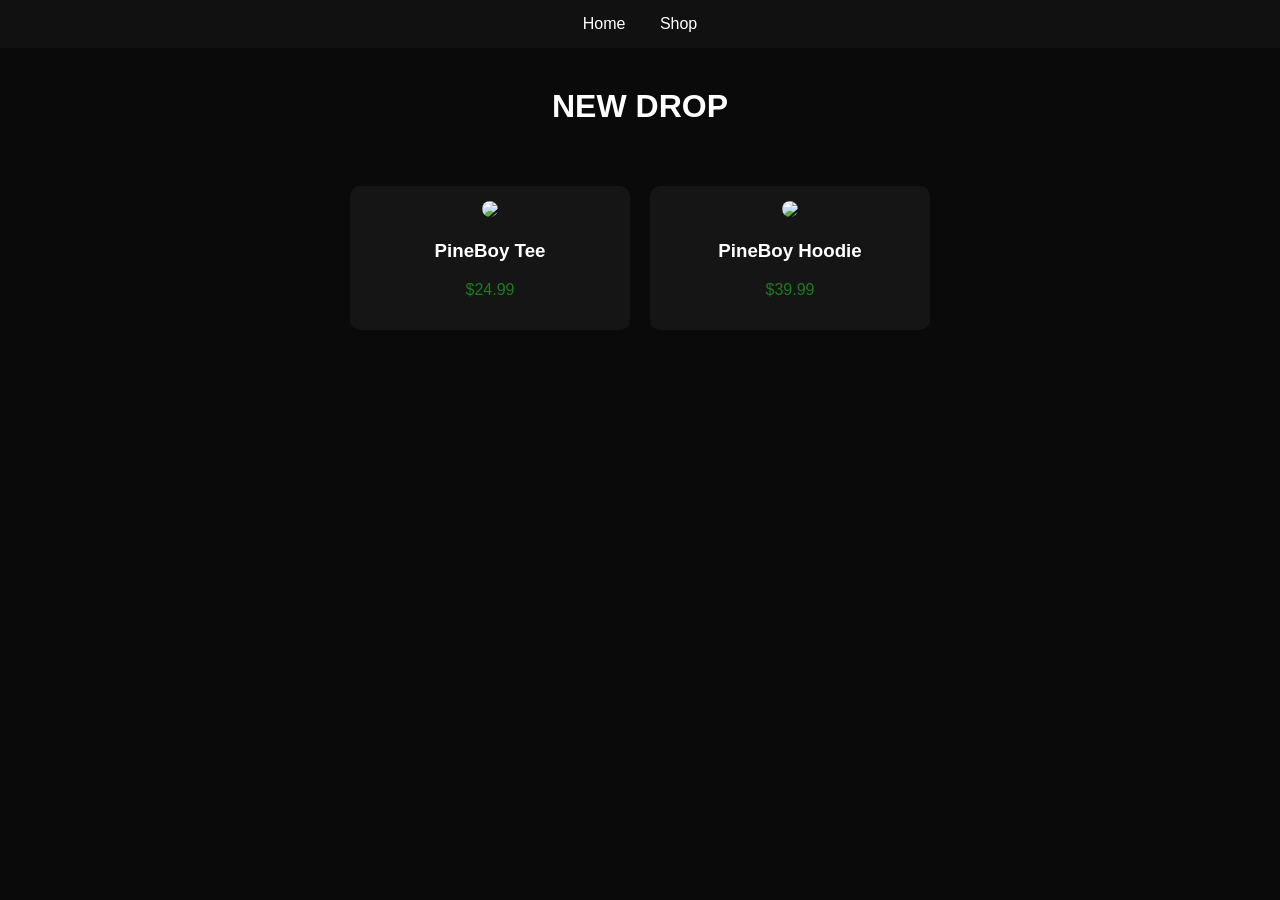
==== shop.html @ 9c90fe91 "Create shop.html" ====
<!DOCTYPE html>
<html>
<head>
<title>Shop - PineBoyDesignz</title>

<style>
body {
    margin: 0;
    font-family: Arial;
    background: #0a0a0a;
    color: white;
    text-align: center;
}

nav {
    padding: 15px;
    background: #111;
}

nav a {
    color: white;
    margin: 0 15px;
    text-decoration: none;
}

h1 {
    margin-top: 40px;
}

.products {
    display: flex;
    flex-wrap: wrap;
    justify-content: center;
    gap: 20px;
    padding: 40px;
}

.card {
    background: #151515;
    width: 250px;
    padding: 15px;
    border-radius: 10px;
}

.card img {
    width: 100%;
    border-radius: 10px;
}

.price {
    color: #1f7a1f;
}

.btn {
    display: inline-block;
    margin-top: 10px;
    padding: 10px 20px;
    background: white;
    color: black;
    text-decoration: none;
    border-radius: 5px;
}
</style>

</head>

<body>

<nav>
    <a href="index.html">Home</a>
    <a href="shop.html">Shop</a>
</nav>

<h1>NEW DROP</h1>

<div class="products">

    <div class="card">
        <img src="https://via.placeholder.com/300">
        <h3>PineBoy Tee</h3>
        <p class="price">$24.99</p>
    </div>

    <div class="card">
        <img src="https://via.placeholder.com/300">
        <h3>PineBoy Hoodie</h3>
        <p class="price">$39.99</p>
    </div>

</div>

</body>
</html>
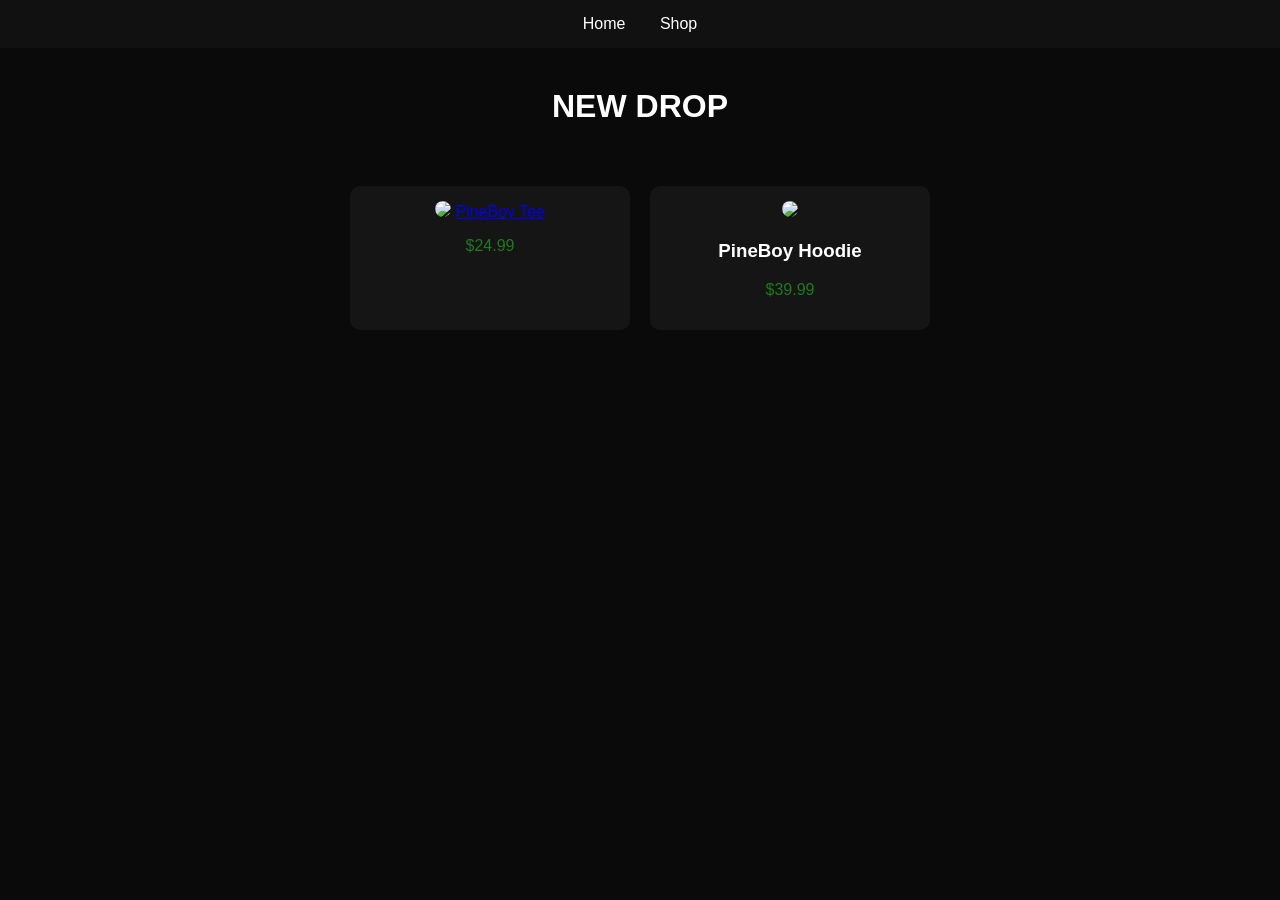
==== commit 72e04242: "Update shop.html" ====
--- a/shop.html
+++ b/shop.html
@@ -77,7 +77,7 @@
 
     <div class="card">
         <img src="https://via.placeholder.com/300">
-        <h3>PineBoy Tee</h3>
+        <a href="tee.html">PineBoy Tee</a>
         <p class="price">$24.99</p>
     </div>
 
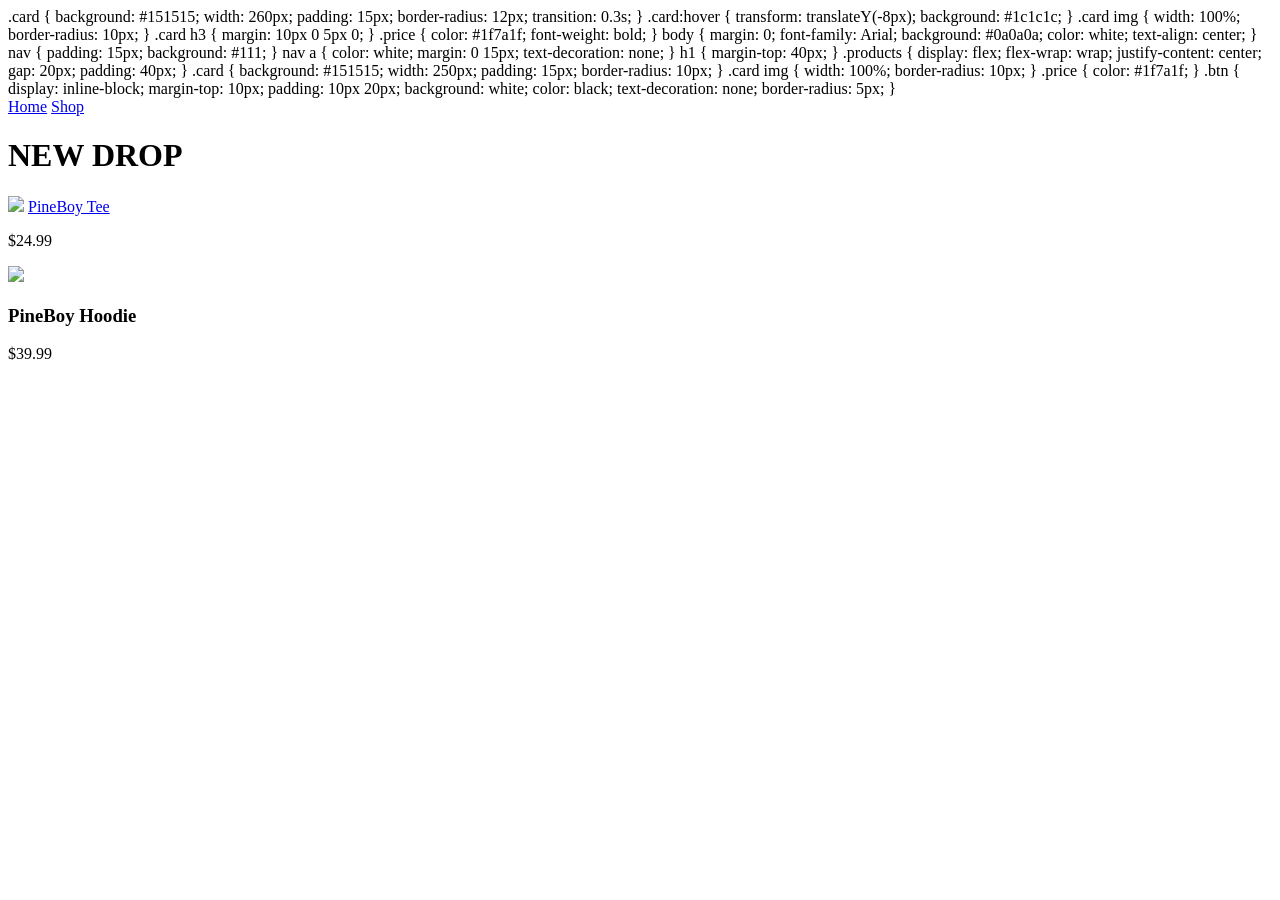
==== commit 70de154a: "Update shop.html" ====
--- a/shop.html
+++ b/shop.html
@@ -3,7 +3,32 @@
 <head>
 <title>Shop - PineBoyDesignz</title>
 
-<style>
+.card {
+    background: #151515;
+    width: 260px;
+    padding: 15px;
+    border-radius: 12px;
+    transition: 0.3s;
+}
+
+.card:hover {
+    transform: translateY(-8px);
+    background: #1c1c1c;
+}
+
+.card img {
+    width: 100%;
+    border-radius: 10px;
+}
+
+.card h3 {
+    margin: 10px 0 5px 0;
+}
+
+.price {
+    color: #1f7a1f;
+    font-weight: bold;
+}
 body {
     margin: 0;
     font-family: Arial;
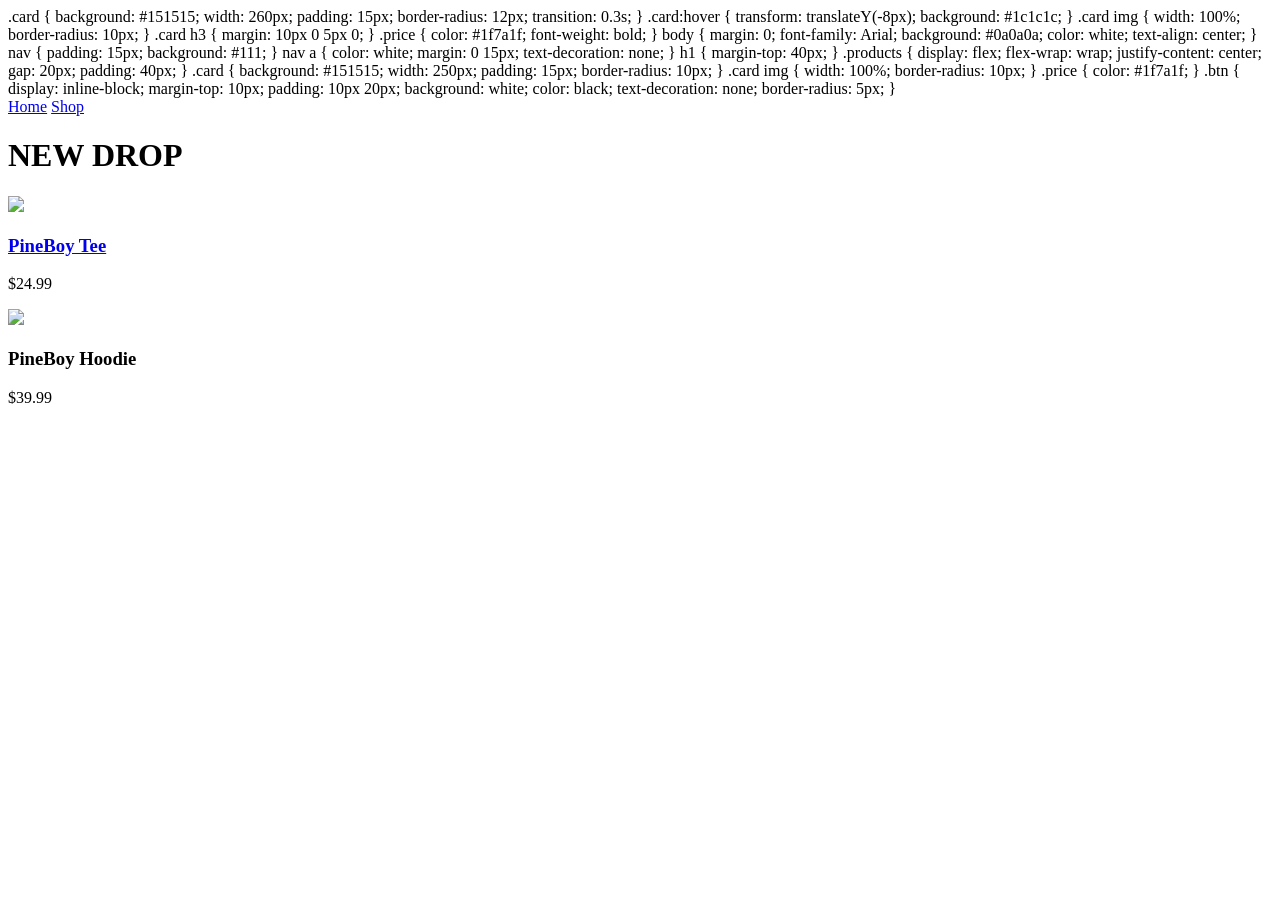
==== commit a8f081c2: "Update shop.html" ====
--- a/shop.html
+++ b/shop.html
@@ -101,10 +101,12 @@
 <div class="products">
 
     <div class="card">
+    <a href="tee.html">
         <img src="https://via.placeholder.com/300">
-        <a href="tee.html">PineBoy Tee</a>
-        <p class="price">$24.99</p>
-    </div>
+        <h3>PineBoy Tee</h3>
+    </a>
+    <p class="price">$24.99</p>
+</div>
 
     <div class="card">
         <img src="https://via.placeholder.com/300">
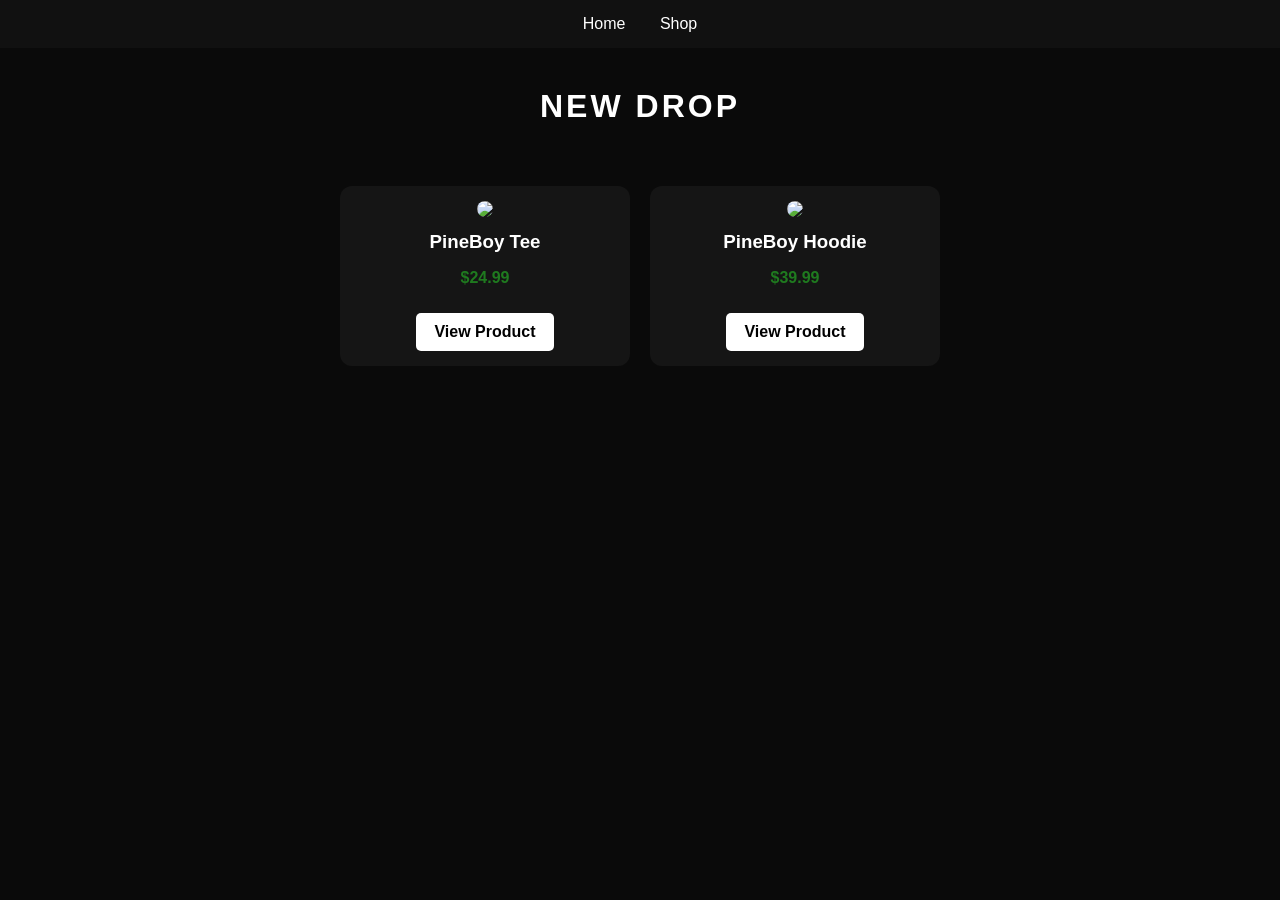
==== commit 8ebd1f12: "Update shop.html" ====
--- a/shop.html
+++ b/shop.html
@@ -2,6 +2,42 @@
 <html>
 <head>
 <title>Shop - PineBoyDesignz</title>
+
+<style>
+body {
+    margin: 0;
+    font-family: Arial;
+    background: #0a0a0a;
+    color: white;
+    text-align: center;
+}
+
+/* NAV */
+nav {
+    padding: 15px;
+    background: #111;
+}
+
+nav a {
+    color: white;
+    margin: 0 15px;
+    text-decoration: none;
+}
+
+/* TITLE */
+h1 {
+    margin-top: 40px;
+    letter-spacing: 3px;
+}
+
+/* PRODUCTS */
+.products {
+    display: flex;
+    flex-wrap: wrap;
+    justify-content: center;
+    gap: 20px;
+    padding: 40px;
+}
 
 .card {
     background: #151515;
@@ -29,61 +65,28 @@
     color: #1f7a1f;
     font-weight: bold;
 }
-body {
-    margin: 0;
-    font-family: Arial;
-    background: #0a0a0a;
-    color: white;
-    text-align: center;
-}
-
-nav {
-    padding: 15px;
-    background: #111;
-}
-
-nav a {
-    color: white;
-    margin: 0 15px;
-    text-decoration: none;
-}
-
-h1 {
-    margin-top: 40px;
-}
-
-.products {
-    display: flex;
-    flex-wrap: wrap;
-    justify-content: center;
-    gap: 20px;
-    padding: 40px;
-}
-
-.card {
-    background: #151515;
-    width: 250px;
-    padding: 15px;
-    border-radius: 10px;
-}
-
-.card img {
-    width: 100%;
-    border-radius: 10px;
-}
-
-.price {
-    color: #1f7a1f;
-}
 
 .btn {
     display: inline-block;
     margin-top: 10px;
-    padding: 10px 20px;
+    padding: 10px 18px;
     background: white;
     color: black;
     text-decoration: none;
     border-radius: 5px;
+    font-weight: bold;
+}
+
+/* MOBILE */
+@media (max-width: 768px) {
+    .products {
+        flex-direction: column;
+        align-items: center;
+    }
+
+    .card {
+        width: 90%;
+    }
 }
 </style>
 
@@ -101,17 +104,17 @@
 <div class="products">
 
     <div class="card">
-    <a href="tee.html">
         <img src="https://via.placeholder.com/300">
         <h3>PineBoy Tee</h3>
-    </a>
-    <p class="price">$24.99</p>
-</div>
+        <p class="price">$24.99</p>
+        <a class="btn" href="tee.html">View Product</a>
+    </div>
 
     <div class="card">
         <img src="https://via.placeholder.com/300">
         <h3>PineBoy Hoodie</h3>
         <p class="price">$39.99</p>
+        <a class="btn" href="hoodie.html">View Product</a>
     </div>
 
 </div>
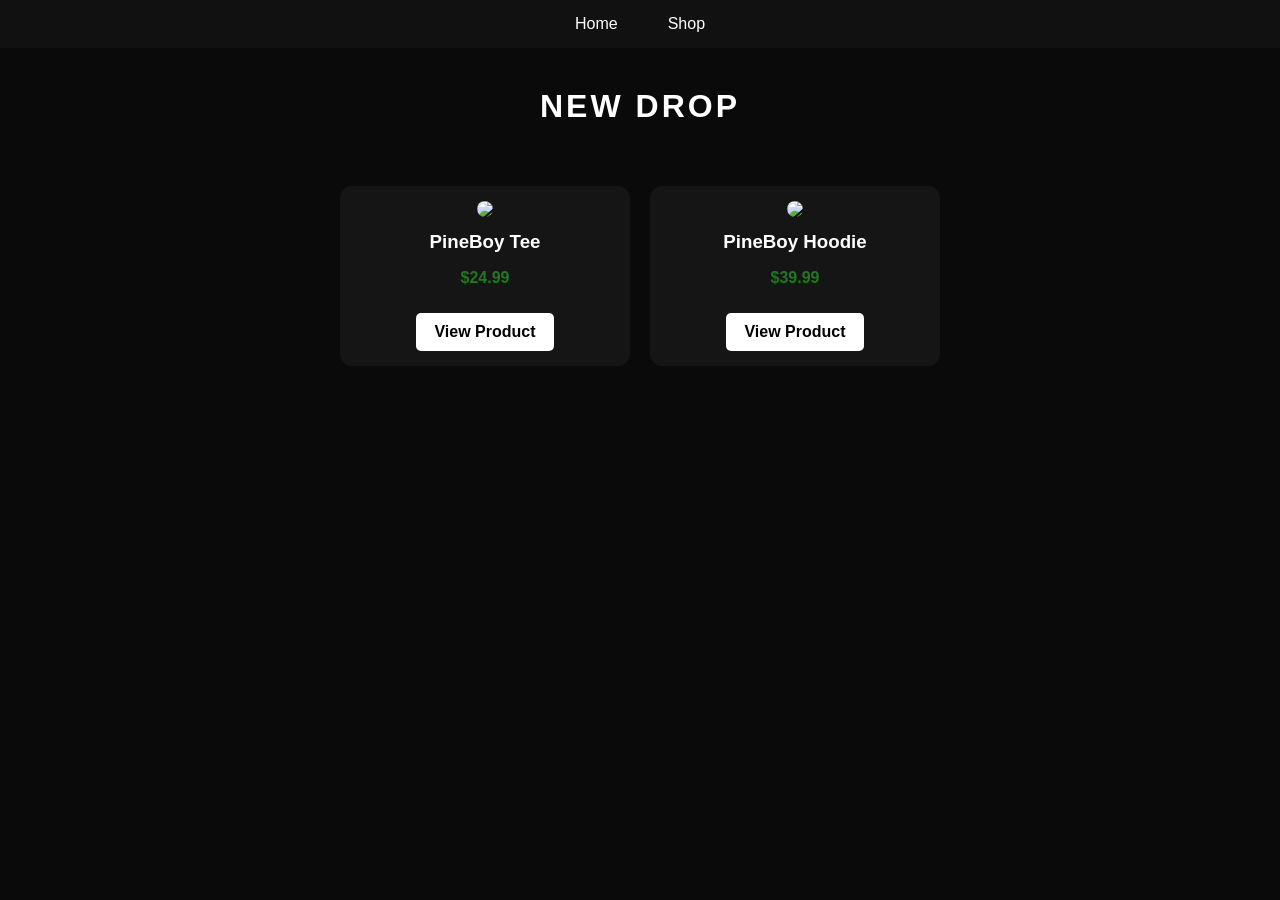
==== commit 8ab42d12: "Update shop.html" ====
--- a/shop.html
+++ b/shop.html
@@ -2,7 +2,7 @@
 <html>
 <head>
 <title>Shop - PineBoyDesignz</title>
-
+<link rel="stylesheet" href="style.css">
 <style>
 body {
     margin: 0;
--- a/style.css
+++ b/style.css
@@ -0,0 +1,101 @@
+body {
+    margin: 0;
+    font-family: Arial;
+    background: #0a0a0a;
+    color: white;
+}
+
+a {
+    text-decoration: none;
+    color: inherit;
+}
+
+/* NAV */
+nav {
+    display: flex;
+    justify-content: center;
+    gap: 20px;
+    padding: 15px;
+    background: #111;
+}
+
+/* HERO */
+.hero {
+    text-align: center;
+    padding: 140px 20px;
+    background: radial-gradient(circle, #1a1a1a, #000);
+}
+
+.hero h1 {
+    font-size: 90px;
+    letter-spacing: 10px;
+    margin: 0;
+}
+
+.tag {
+    color: #1f7a1f;
+    margin-top: 10px;
+}
+
+/* BUTTON */
+.btn {
+    display: inline-block;
+    margin-top: 20px;
+    padding: 14px 28px;
+    background: #1f7a1f;
+    color: white;
+    border-radius: 6px;
+    font-weight: bold;
+}
+
+.btn:hover {
+    background: white;
+    color: black;
+}
+
+/* PRODUCTS GRID */
+.grid {
+    display: flex;
+    flex-wrap: wrap;
+    justify-content: center;
+    gap: 20px;
+    padding: 40px;
+}
+
+.card {
+    background: #151515;
+    width: 260px;
+    padding: 15px;
+    border-radius: 12px;
+    transition: 0.3s;
+}
+
+.card:hover {
+    transform: translateY(-10px);
+}
+
+.card img {
+    width: 100%;
+    border-radius: 10px;
+}
+
+.price {
+    color: #1f7a1f;
+    font-weight: bold;
+}
+
+/* MOBILE */
+@media (max-width: 768px) {
+    .hero h1 {
+        font-size: 50px;
+    }
+
+    .grid {
+        flex-direction: column;
+        align-items: center;
+    }
+
+    .card {
+        width: 90%;
+    }
+}
